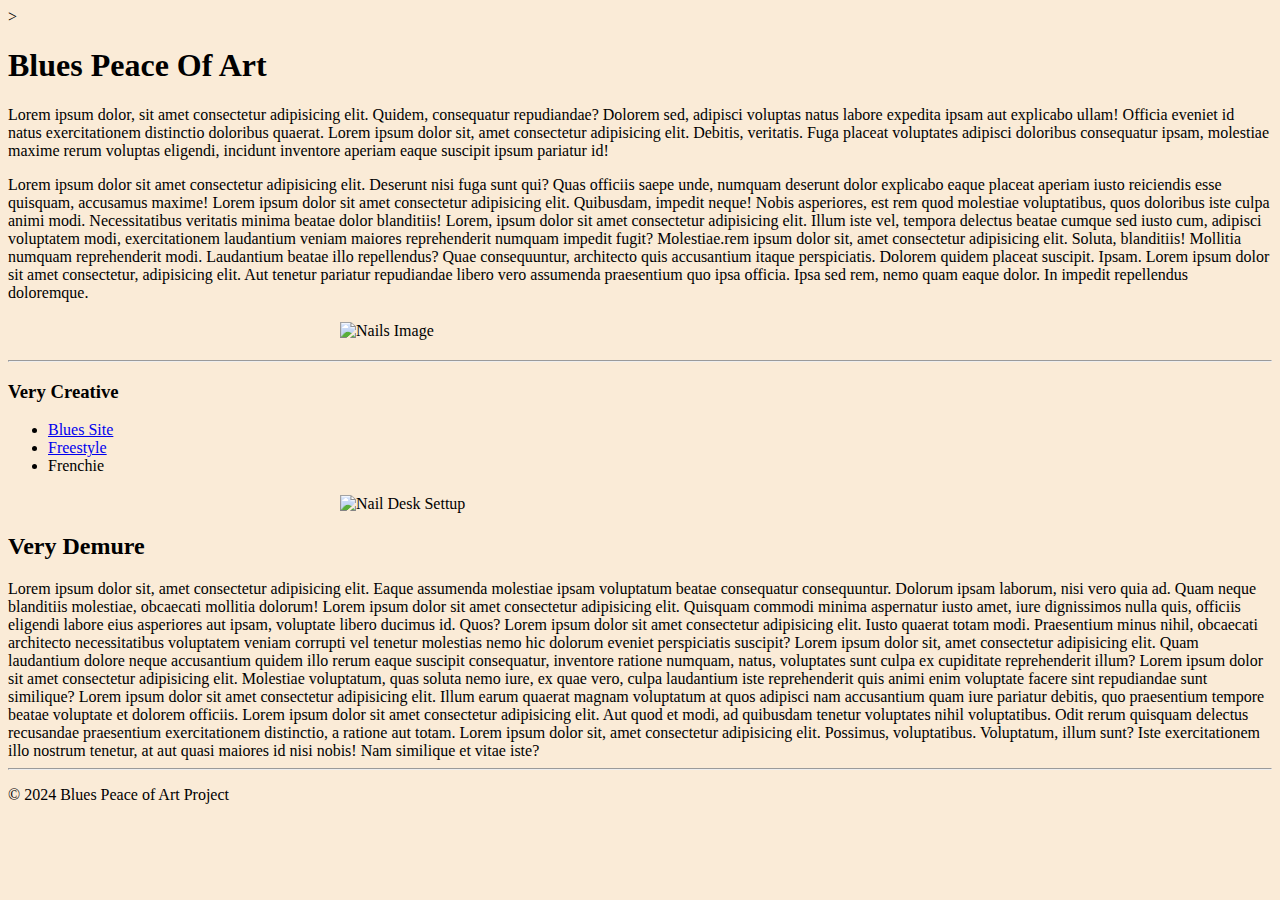
==== Intro_to_html/index.html @ 322cb15d "update" ====
<!DOCTYPE html>
<html>

<head>
    <title>Blues Peace Of Art</title>
<style>
    body  {background-color: antiquewhite;

    }

img {
    display: block;
    margin: 20px auto;
    width: 600px;
}
</style>

</head>

><body>
    <h1>Blues Peace Of Art</h1>
          <p>Lorem ipsum dolor, sit amet consectetur adipisicing elit. Quidem, consequatur repudiandae? Dolorem sed, adipisci voluptas natus labore expedita ipsam aut explicabo ullam! Officia eveniet id natus exercitationem distinctio doloribus quaerat. Lorem ipsum dolor sit, amet consectetur adipisicing elit. Debitis, veritatis. Fuga placeat voluptates adipisci doloribus consequatur ipsam, molestiae maxime rerum voluptas eligendi, incidunt inventore aperiam eaque suscipit ipsum pariatur id!</p>
    Lorem ipsum dolor sit amet consectetur adipisicing elit. Deserunt nisi fuga sunt qui? Quas officiis saepe unde, numquam deserunt dolor explicabo eaque placeat aperiam iusto reiciendis esse quisquam, accusamus maxime!
    Lorem ipsum dolor sit amet consectetur adipisicing elit. Quibusdam, impedit neque! Nobis asperiores, est rem quod molestiae voluptatibus, quos doloribus iste culpa animi modi. Necessitatibus veritatis minima beatae dolor blanditiis!
    Lorem, ipsum dolor sit amet consectetur adipisicing elit. Illum iste vel, tempora delectus beatae cumque sed iusto cum, adipisci voluptatem modi, exercitationem laudantium veniam maiores reprehenderit numquam impedit fugit? Molestiae.rem ipsum dolor sit, amet consectetur adipisicing elit. Soluta, blanditiis! Mollitia numquam reprehenderit modi. Laudantium beatae illo repellendus? Quae consequuntur, architecto quis accusantium itaque perspiciatis. Dolorem quidem placeat suscipit. Ipsam.
    Lorem ipsum dolor sit amet consectetur, adipisicing elit. Aut tenetur pariatur repudiandae libero vero assumenda praesentium quo ipsa officia. Ipsa sed rem, nemo quam eaque dolor. In impedit repellendus doloremque.

    <img src="https://cdn-s.acuityscheduling.com/logo19700608.jpeg?1628704340" alt="Nails Image">
    <hr>
    <h3>Very Creative</h3>
    <ul>
            <li><a href="https://app.acuityscheduling.com/schedule/131d689b" target="_blanks">Blues Site</a></li>
            <li><a href=https://www.instagram.com/blueprint_nails/" target="_blank">Freestyle</a></li>
            <li>Frenchie</li>
    </ul>  

            <img src="https://th.bing.com/th/id/OIP.p2dIySEBF-GnN67abPAJVAHaF6?w=216&h=180&c=7&r=0&o=5&dpr=1.1&pid=1.7" alt="Nail Desk Settup">
   <h2>Very Demure</h2>
    <p2p>Lorem ipsum dolor sit, amet consectetur adipisicing elit. Eaque assumenda molestiae ipsam voluptatum beatae consequatur consequuntur. Dolorum ipsam laborum, nisi vero quia ad. Quam neque blanditiis molestiae, obcaecati mollitia dolorum!   Lorem ipsum dolor sit amet consectetur adipisicing elit. Quisquam commodi minima aspernatur iusto amet, iure dignissimos nulla quis, officiis eligendi labore eius asperiores aut ipsam, voluptate libero ducimus id. Quos? Lorem ipsum dolor sit amet consectetur adipisicing elit. Iusto quaerat totam modi. Praesentium minus nihil, obcaecati architecto necessitatibus voluptatem veniam corrupti vel tenetur molestias nemo hic dolorum eveniet perspiciatis suscipit?    Lorem ipsum dolor sit, amet consectetur adipisicing elit. Quam laudantium dolore neque accusantium quidem illo rerum eaque suscipit consequatur, inventore ratione numquam, natus, voluptates sunt culpa ex cupiditate reprehenderit illum?</p2p>
    Lorem ipsum dolor sit amet consectetur adipisicing elit. Molestiae voluptatum, quas soluta nemo iure, ex quae vero, culpa laudantium iste reprehenderit quis animi enim voluptate facere sint repudiandae sunt similique?
    Lorem ipsum dolor sit amet consectetur adipisicing elit. Illum earum quaerat magnam voluptatum at quos adipisci nam accusantium quam iure pariatur debitis, quo praesentium tempore beatae voluptate et dolorem officiis.
    Lorem ipsum dolor sit amet consectetur adipisicing elit. Aut quod et modi, ad quibusdam tenetur voluptates nihil voluptatibus. Odit rerum quisquam delectus recusandae praesentium exercitationem distinctio, a ratione aut totam.
    Lorem ipsum dolor sit, amet consectetur adipisicing elit. Possimus, voluptatibus. Voluptatum, illum sunt? Iste exercitationem illo nostrum tenetur, at aut quasi maiores id nisi nobis! Nam similique et vitae iste?

  
    <hr>
<p>&copy; 2024 Blues Peace of Art Project</p>
</body

</html>
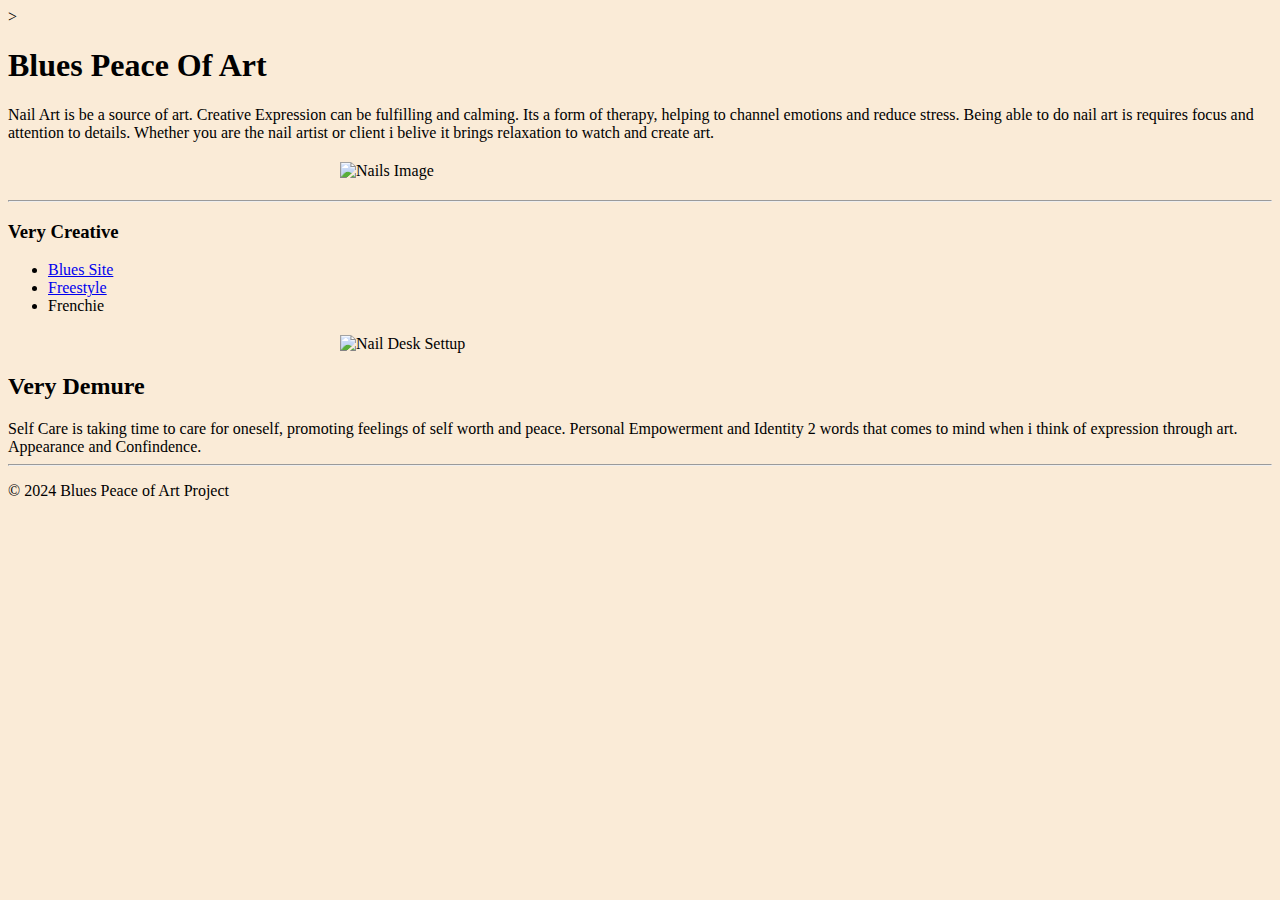
==== commit 3ddec6b0: "Update index.html" ====
--- a/Intro_to_html/index.html
+++ b/Intro_to_html/index.html
@@ -19,11 +19,7 @@
 
 ><body>
     <h1>Blues Peace Of Art</h1>
-          <p>Lorem ipsum dolor, sit amet consectetur adipisicing elit. Quidem, consequatur repudiandae? Dolorem sed, adipisci voluptas natus labore expedita ipsam aut explicabo ullam! Officia eveniet id natus exercitationem distinctio doloribus quaerat. Lorem ipsum dolor sit, amet consectetur adipisicing elit. Debitis, veritatis. Fuga placeat voluptates adipisci doloribus consequatur ipsam, molestiae maxime rerum voluptas eligendi, incidunt inventore aperiam eaque suscipit ipsum pariatur id!</p>
-    Lorem ipsum dolor sit amet consectetur adipisicing elit. Deserunt nisi fuga sunt qui? Quas officiis saepe unde, numquam deserunt dolor explicabo eaque placeat aperiam iusto reiciendis esse quisquam, accusamus maxime!
-    Lorem ipsum dolor sit amet consectetur adipisicing elit. Quibusdam, impedit neque! Nobis asperiores, est rem quod molestiae voluptatibus, quos doloribus iste culpa animi modi. Necessitatibus veritatis minima beatae dolor blanditiis!
-    Lorem, ipsum dolor sit amet consectetur adipisicing elit. Illum iste vel, tempora delectus beatae cumque sed iusto cum, adipisci voluptatem modi, exercitationem laudantium veniam maiores reprehenderit numquam impedit fugit? Molestiae.rem ipsum dolor sit, amet consectetur adipisicing elit. Soluta, blanditiis! Mollitia numquam reprehenderit modi. Laudantium beatae illo repellendus? Quae consequuntur, architecto quis accusantium itaque perspiciatis. Dolorem quidem placeat suscipit. Ipsam.
-    Lorem ipsum dolor sit amet consectetur, adipisicing elit. Aut tenetur pariatur repudiandae libero vero assumenda praesentium quo ipsa officia. Ipsa sed rem, nemo quam eaque dolor. In impedit repellendus doloremque.
+          <p> Nail Art is be a source of art. Creative Expression can be fulfilling and calming. Its a form of therapy, helping to channel emotions and reduce stress. Being able to do nail art is requires focus and attention to details. Whether you are the nail artist or client i belive it brings relaxation to watch and create art.
 
     <img src="https://cdn-s.acuityscheduling.com/logo19700608.jpeg?1628704340" alt="Nails Image">
     <hr>
@@ -36,11 +32,7 @@
 
             <img src="https://th.bing.com/th/id/OIP.p2dIySEBF-GnN67abPAJVAHaF6?w=216&h=180&c=7&r=0&o=5&dpr=1.1&pid=1.7" alt="Nail Desk Settup">
    <h2>Very Demure</h2>
-    <p2p>Lorem ipsum dolor sit, amet consectetur adipisicing elit. Eaque assumenda molestiae ipsam voluptatum beatae consequatur consequuntur. Dolorum ipsam laborum, nisi vero quia ad. Quam neque blanditiis molestiae, obcaecati mollitia dolorum!   Lorem ipsum dolor sit amet consectetur adipisicing elit. Quisquam commodi minima aspernatur iusto amet, iure dignissimos nulla quis, officiis eligendi labore eius asperiores aut ipsam, voluptate libero ducimus id. Quos? Lorem ipsum dolor sit amet consectetur adipisicing elit. Iusto quaerat totam modi. Praesentium minus nihil, obcaecati architecto necessitatibus voluptatem veniam corrupti vel tenetur molestias nemo hic dolorum eveniet perspiciatis suscipit?    Lorem ipsum dolor sit, amet consectetur adipisicing elit. Quam laudantium dolore neque accusantium quidem illo rerum eaque suscipit consequatur, inventore ratione numquam, natus, voluptates sunt culpa ex cupiditate reprehenderit illum?</p2p>
-    Lorem ipsum dolor sit amet consectetur adipisicing elit. Molestiae voluptatum, quas soluta nemo iure, ex quae vero, culpa laudantium iste reprehenderit quis animi enim voluptate facere sint repudiandae sunt similique?
-    Lorem ipsum dolor sit amet consectetur adipisicing elit. Illum earum quaerat magnam voluptatum at quos adipisci nam accusantium quam iure pariatur debitis, quo praesentium tempore beatae voluptate et dolorem officiis.
-    Lorem ipsum dolor sit amet consectetur adipisicing elit. Aut quod et modi, ad quibusdam tenetur voluptates nihil voluptatibus. Odit rerum quisquam delectus recusandae praesentium exercitationem distinctio, a ratione aut totam.
-    Lorem ipsum dolor sit, amet consectetur adipisicing elit. Possimus, voluptatibus. Voluptatum, illum sunt? Iste exercitationem illo nostrum tenetur, at aut quasi maiores id nisi nobis! Nam similique et vitae iste?
+    <p2p> Self Care is taking time to care for oneself, promoting feelings of self worth and peace. Personal Empowerment and Identity 2 words that comes to mind when i think of expression through art. Appearance and Confindence.
 
   
     <hr>
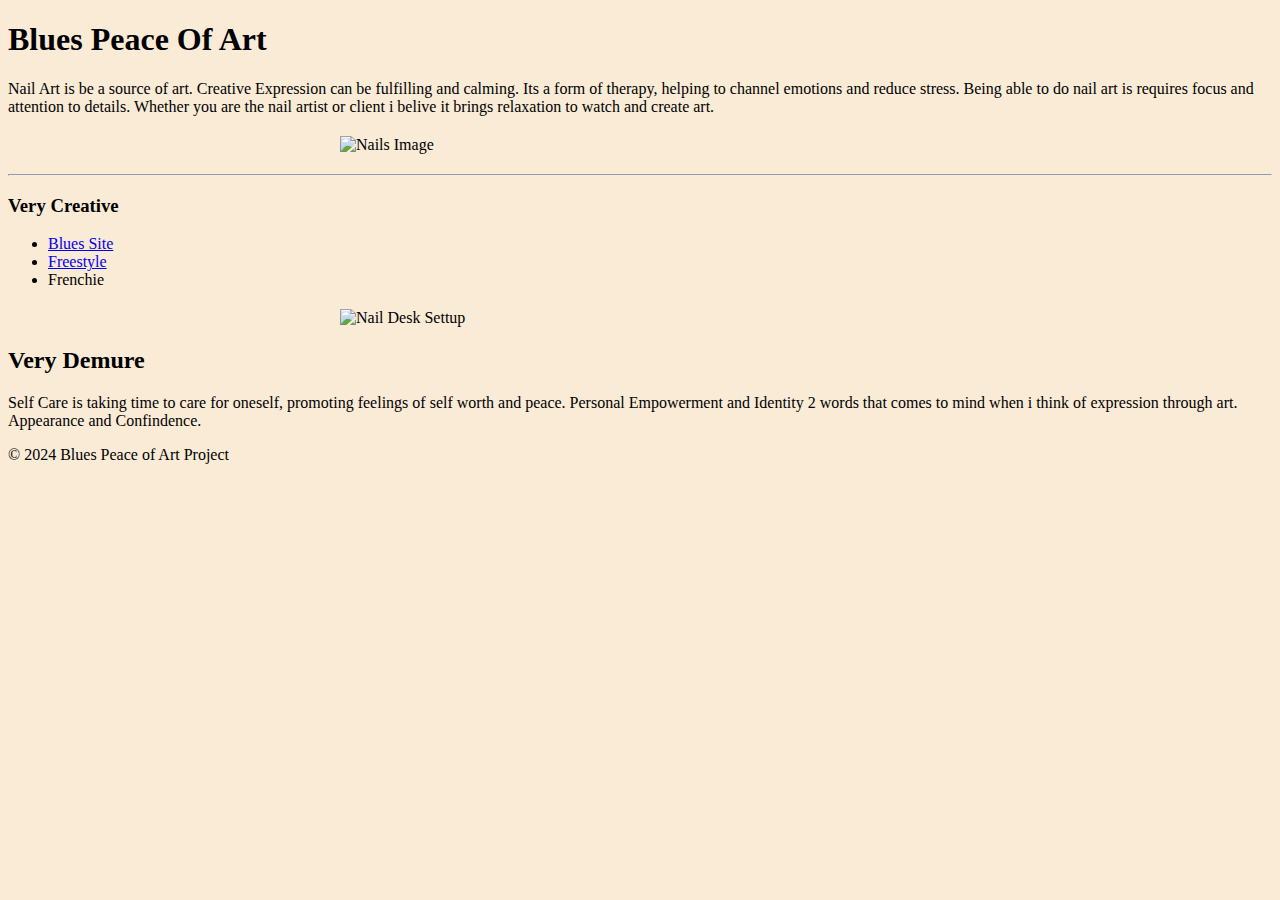
==== commit b90361d1: "Update index.html" ====
--- a/Intro_to_html/index.html
+++ b/Intro_to_html/index.html
@@ -17,7 +17,7 @@
 
 </head>
 
-><body>
+<body>
     <h1>Blues Peace Of Art</h1>
           <p> Nail Art is be a source of art. Creative Expression can be fulfilling and calming. Its a form of therapy, helping to channel emotions and reduce stress. Being able to do nail art is requires focus and attention to details. Whether you are the nail artist or client i belive it brings relaxation to watch and create art.
 
@@ -25,18 +25,18 @@
     <hr>
     <h3>Very Creative</h3>
     <ul>
-            <li><a href="https://app.acuityscheduling.com/schedule/131d689b" target="_blanks">Blues Site</a></li>
-            <li><a href=https://www.instagram.com/blueprint_nails/" target="_blank">Freestyle</a></li>
+            <li><a href="https://app.acuityscheduling.com/schedule/131d689b" target="_blank">Blues Site</a></li>
+            <li><a href="https://www.instagram.com/blueprint_nails/" target="_blank">Freestyle</a></li>
             <li>Frenchie</li>
     </ul>  
 
             <img src="https://th.bing.com/th/id/OIP.p2dIySEBF-GnN67abPAJVAHaF6?w=216&h=180&c=7&r=0&o=5&dpr=1.1&pid=1.7" alt="Nail Desk Settup">
    <h2>Very Demure</h2>
-    <p2p> Self Care is taking time to care for oneself, promoting feelings of self worth and peace. Personal Empowerment and Identity 2 words that comes to mind when i think of expression through art. Appearance and Confindence.
+    <p2p> Self Care is taking time to care for oneself, promoting feelings of self worth and peace. Personal Empowerment and Identity 2 words that comes to mind when i think of expression through art. Appearance and Confindence.<p2p
 
   
     <hr>
 <p>&copy; 2024 Blues Peace of Art Project</p>
-</body
+    </body>
 
 </html>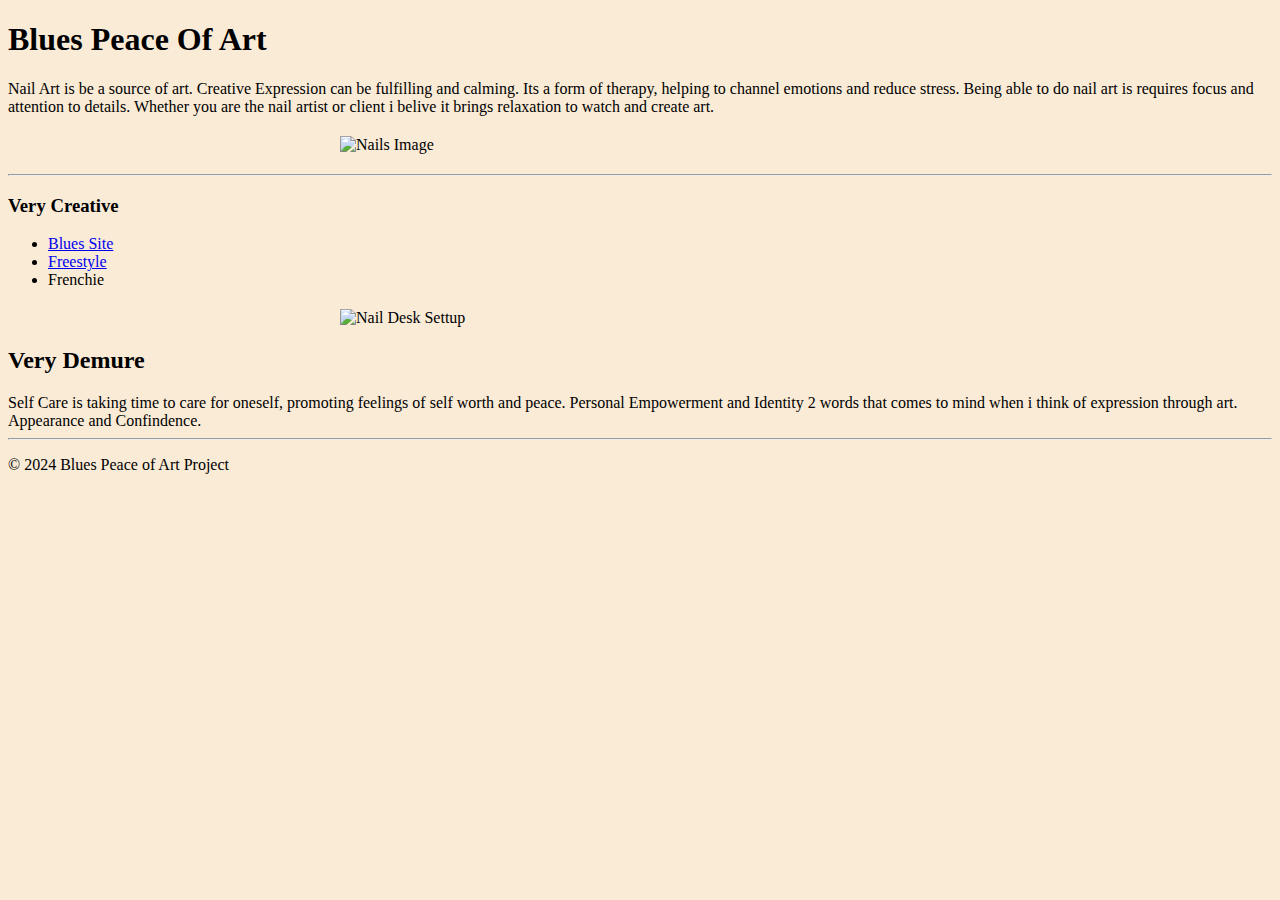
==== commit a35bc7fa: "Update index.html" ====
--- a/Intro_to_html/index.html
+++ b/Intro_to_html/index.html
@@ -19,7 +19,7 @@
 
 <body>
     <h1>Blues Peace Of Art</h1>
-          <p> Nail Art is be a source of art. Creative Expression can be fulfilling and calming. Its a form of therapy, helping to channel emotions and reduce stress. Being able to do nail art is requires focus and attention to details. Whether you are the nail artist or client i belive it brings relaxation to watch and create art.
+          <p> Nail Art is be a source of art. Creative Expression can be fulfilling and calming. Its a form of therapy, helping to channel emotions and reduce stress. Being able to do nail art is requires focus and attention to details. Whether you are the nail artist or client i belive it brings relaxation to watch and create art.</p>
 
     <img src="https://cdn-s.acuityscheduling.com/logo19700608.jpeg?1628704340" alt="Nails Image">
     <hr>
@@ -32,11 +32,10 @@
 
             <img src="https://th.bing.com/th/id/OIP.p2dIySEBF-GnN67abPAJVAHaF6?w=216&h=180&c=7&r=0&o=5&dpr=1.1&pid=1.7" alt="Nail Desk Settup">
    <h2>Very Demure</h2>
-    <p2p> Self Care is taking time to care for oneself, promoting feelings of self worth and peace. Personal Empowerment and Identity 2 words that comes to mind when i think of expression through art. Appearance and Confindence.<p2p
+    <p2p> Self Care is taking time to care for oneself, promoting feelings of self worth and peace. Personal Empowerment and Identity 2 words that comes to mind when i think of expression through art. Appearance and Confindence.</p2p>
 
   
     <hr>
 <p>&copy; 2024 Blues Peace of Art Project</p>
-    </body>
-
+</body>
 </html>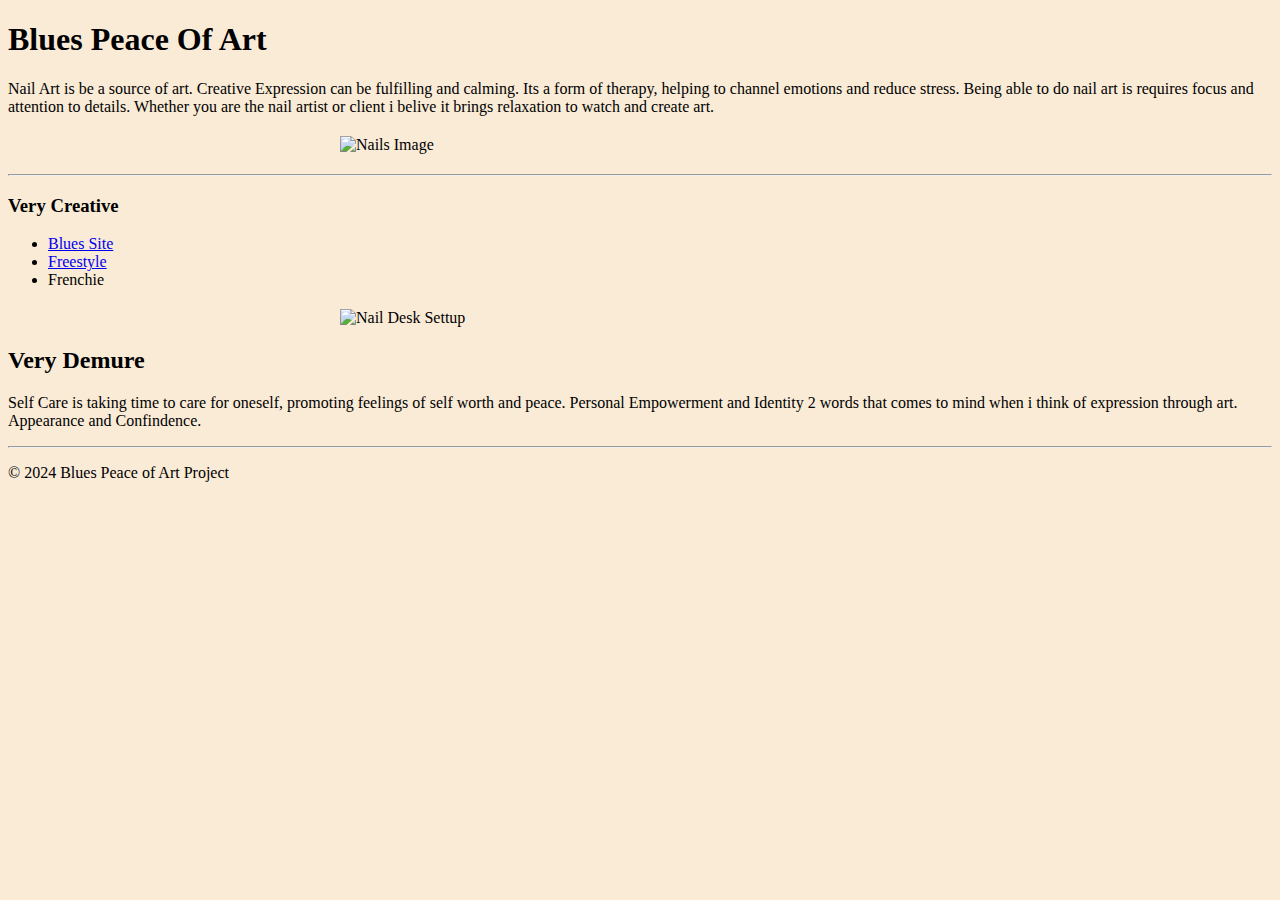
==== commit df52cd30: "Update index.html" ====
--- a/Intro_to_html/index.html
+++ b/Intro_to_html/index.html
@@ -32,7 +32,7 @@
 
             <img src="https://th.bing.com/th/id/OIP.p2dIySEBF-GnN67abPAJVAHaF6?w=216&h=180&c=7&r=0&o=5&dpr=1.1&pid=1.7" alt="Nail Desk Settup">
    <h2>Very Demure</h2>
-    <p2p> Self Care is taking time to care for oneself, promoting feelings of self worth and peace. Personal Empowerment and Identity 2 words that comes to mind when i think of expression through art. Appearance and Confindence.</p2p>
+    <p> Self Care is taking time to care for oneself, promoting feelings of self worth and peace. Personal Empowerment and Identity 2 words that comes to mind when i think of expression through art. Appearance and Confindence.</p>
 
   
     <hr>
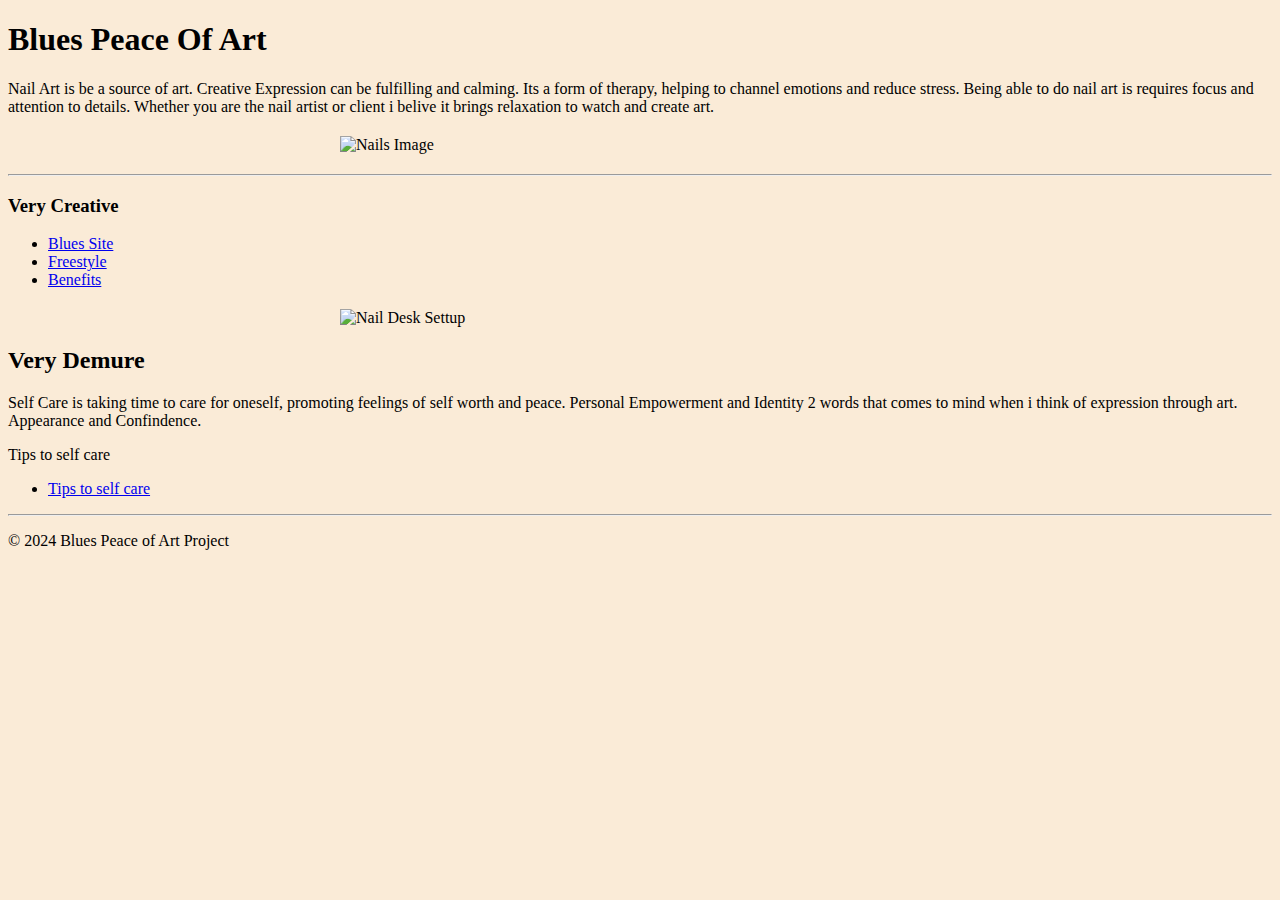
==== commit 36aad7cf: "Update index.html" ====
--- a/Intro_to_html/index.html
+++ b/Intro_to_html/index.html
@@ -27,7 +27,7 @@
     <ul>
             <li><a href="https://app.acuityscheduling.com/schedule/131d689b" target="_blank">Blues Site</a></li>
             <li><a href="https://www.instagram.com/blueprint_nails/" target="_blank">Freestyle</a></li>
-            <li>Frenchie</li>
+            <li><a href="https://www.2wavesbeautybar.com/post/10-health-benefits-of-getting-manicures-and-pedicures" target="_blank">Benefits</a></li>
     </ul>  
 
             <img src="https://th.bing.com/th/id/OIP.p2dIySEBF-GnN67abPAJVAHaF6?w=216&h=180&c=7&r=0&o=5&dpr=1.1&pid=1.7" alt="Nail Desk Settup">
@@ -35,7 +35,16 @@
     <p> Self Care is taking time to care for oneself, promoting feelings of self worth and peace. Personal Empowerment and Identity 2 words that comes to mind when i think of expression through art. Appearance and Confindence.</p>
 
   
-    <hr>
+    <p>Tips to self care</p>
+
+  <ul>
+  <li><a href="https://northernnailpolish.com/why-self-care" target="_blank">Tips to self care</a></li>
+  </ul>
+  
+  <hr>
+
+
 <p>&copy; 2024 Blues Peace of Art Project</p>
+
 </body>
 </html>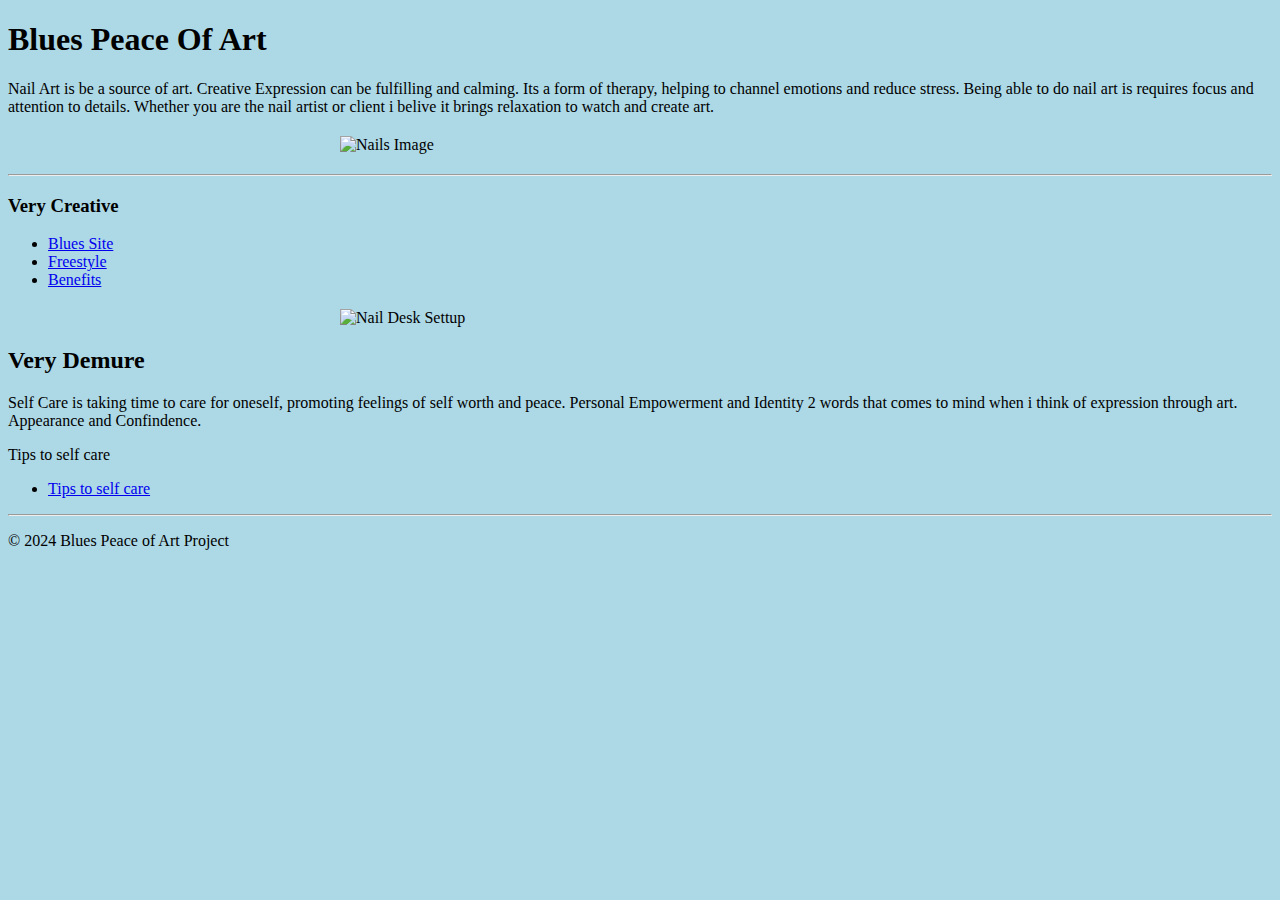
==== commit 673d82a9: "update" ====
--- a/Intro_to_html/index.html
+++ b/Intro_to_html/index.html
@@ -4,7 +4,7 @@
 <head>
     <title>Blues Peace Of Art</title>
 <style>
-    body  {background-color: antiquewhite;
+    body  {background-color: lightblue;
 
     }
 
